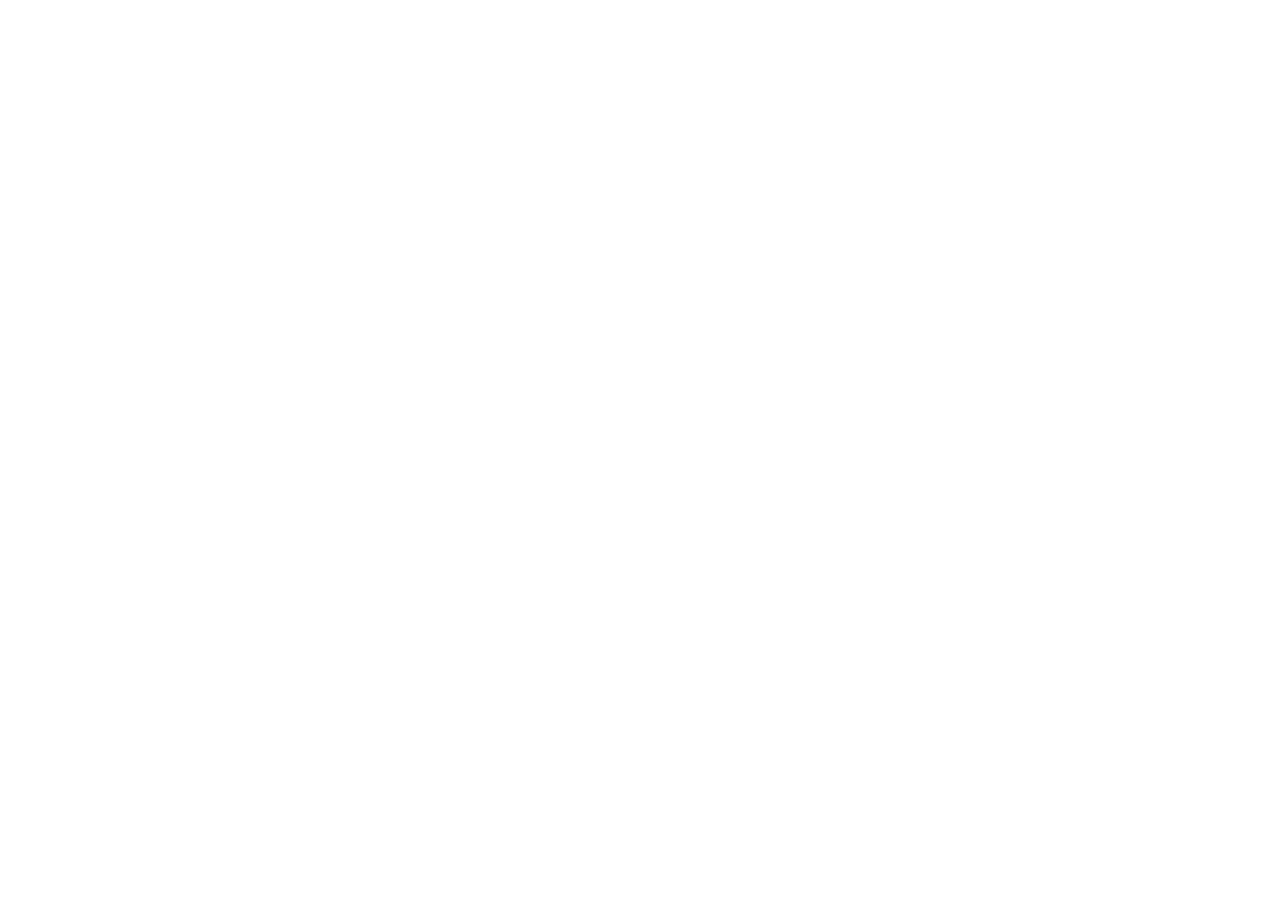
==== javascript.html @ 718d15b6 "new one mew" ====
<!DOCTYPE html>
<html lang="en">
<head>
    <meta charset="UTF-8">
    <meta http-equiv="X-UA-Compatible" content="IE=edge">
    <meta name="viewport" content="width=device-width, initial-scale=1.0">
    <title>Document</title>
    
</head>
<body>

    <!-- <p id="one"></p> -->



<script>

    

// string
// let text1="jay, name, one,jay, name, one";
// let text2='jay2 ';
// let text3="I SAW A GUY WHOSE NAME IS 'JAY'";
// let text4='I SAW A GUY WHOSE NAME IS "JAY"';
// let text6=" jay, name, one";
// let text5 = text1.concat(" ",text2);
// let text9 = text6.trim();







// document.getElementById("one").innerHTML=text1+" <br>"+text2+" <br>"+text3+" <br>"+text4+"<br>"+text1.length+"<br>"+text1.slice(5,8)
// +"<br>"+text1.substring(5,8)+"<br>"+text1.substr(5,8)+"<br>"+text9.length+"<br>"+text1.charAt(0)+"<br>"+text1.charCodeAt(0)
// +"<br>"+text1.indexOf("name")+"<br>"+text1.lastIndexOf("one");
// ;

  

// const bus = {type:"Benz",
//  model:"9800", 
//  color:"white"}
//  ; 


// document.getElementById("one").innerHTML=bus.type+"  "+bus.color;

// for loop
// let i=10;
// for(let a=4;a<i;a++){
// document.write(a)
// }

//   for-in loop
// let obj ={
//     jay:15,
//     shubh:70
// }
// for(let a in obj){
//     console.log(a)

// }
// for (let b of "jay"){
//     console.log(b)
// }


// while loop

// let a = prompt("enter value")
// a = Number.parseInt(a)


// let i=8;
// while(i<20){
//     console.log(i)
//     i++;
// }


// let i=12;
// do{
// document.write(i+"<br>")
//     i++;
// }while(i<=20);
 


// logical and
// letlet i=8;
// while(i<20){
//     console.log(i)
//     i++;
// }

// let age = 9;
// if(age>10 && age<20){
//     document.write("your age is less than 10")
// }
// else{
//     document.write("your age is greater than 20")
// }


// let text = "";
// let i = 0;
// while (i < 10) {
//   text += "<br>The number is " + i;
//   i++;

//   document.write(i)
// }


// const fruits = ["Banana", "Orange", "Apple", "Mango"];
// document.write(fruits.toString());
// document.write(fruits.join("+"));
// document.write(fruits.pop()); 
// document.write(fruits.push("carrot"));
// document.write(fruits.unshift("Lemon"));
// document.write(fruits[0]="kiwi"); 
// document.write(fruits);


// const numbers1 = [45, 4, 9, 16, 25];
// const numbers2 = numbers1.map(my);


// function my(value) {
//   return value * 2;
// }

// document.write(numbers2);
// const numbers1 = [45, 4, 10, 16, 25];
// const numbers2 = numbers1.reduce(xyz,12);

// function xyz(value,total , array) {
//   return value + total;
// }
// document.write(numbers2);
// var grade = 'A';
//             document.write("Entering switch block<br />");
//             switch (grade) {
//                case 'A': document.write("Nice job<br />");
//                break;
            
//                case 'B': document.write("Pretty good<br />");
//                break;
            
//                case 'C': document.write("Passed<br />");
//                break;
            
//                case 'D': document.write("Not so good<br />");
//                break;
            
//                case 'F': document.write("Failed<br />");
//                break;
            
//                default:  document.write("Unknown grade<br />")
//             }
//             document.write("Exiting switch block");


// let day;
// switch (new Date().getDay()) {
//   case 0:
//     day = "Sunday";
//     break;
//   case 1:
//     day = "Monday";
//     break;
//   case 2:
//     day = "Tuesday";
//     break;
//   case 3:
//     day = "Wednesday";
//     break;
//   case 4:
//     day = "Thursday";
//     break;
//   case 5:
//     day = "Friday";
//     break;
//   case  6:
//     day = "Saturday";
// }
// document.write(day)

//for loop using array

// const car=["1","2","3","4","5","6","7","8"];
// for(i=0;i<car.length;i++){
//   document.write(car[i])
// }


//while loop using array
// let i=0;
// const car=["1","2","3","4","5","6","7","8"];
// while(i<car.length){
//   document.write(car[i]);
//   i++;
// }

// do while using array

// const car=["1","2","3","4","5","6","7","8"];
// let i=0;

// do{
//   document.write(car[i]);
//   i++;
// }while(i<car.length);












</script>
</body>
</html>
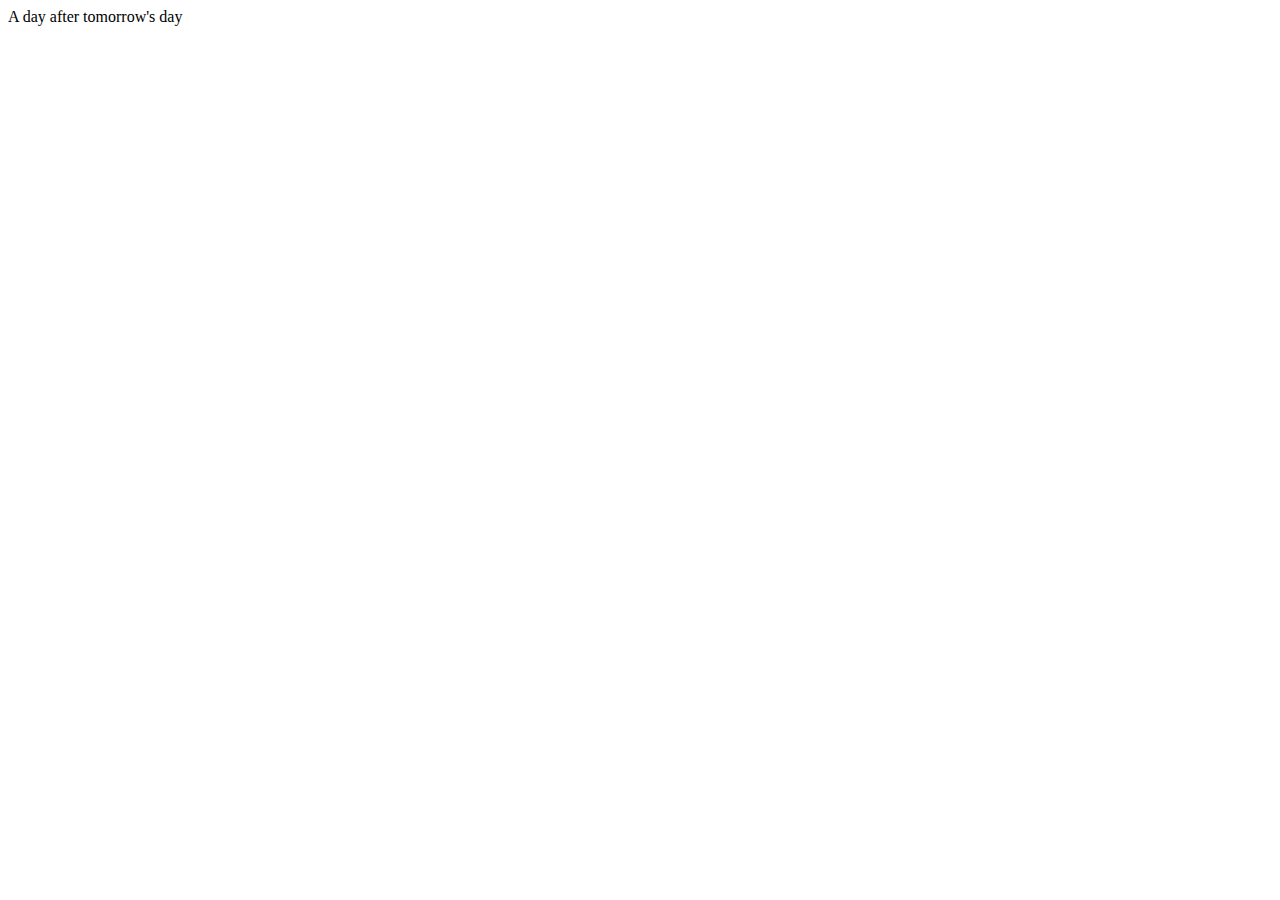
==== commit f0b74624: "using if else getting date and time" ====
--- a/javascript.html
+++ b/javascript.html
@@ -214,17 +214,61 @@
 //   i++;
 // }while(i<car.length);
 
-
-
-
-
-
-
-
-
-
-
-
+// for(i=3;i<21;i++){
+
+// document.write("correct <br>")
+// }
+
+// let i=1;
+// while(i<20){
+//   if(i>22){
+//     document.write("one <br>");
+//   }else
+//   document.write("right <br>")
+// i++;
+// }
+
+// const time=new Date().getDay();
+// let meet;
+// if(time<1){
+//   meet="its jan5";
+// }
+// else if(time<4){
+//   meet="its more than jan 15";
+// }else{
+  
+//   meet="ITS NOT A NUMBER";
+// }
+// document.write(meet)
+
+let text;
+switch(new Date().getHours()){
+  case 1:
+    text="today";
+    break;
+    case 12:
+    text="A day after tomorrow";
+    break;
+    case 13:
+    text="A day after tomorrow's day";
+    break;
+    case 2104:
+    text="tomorrow days after tomorrow days";
+    break;
+    case 1005:
+    text="onr";
+    break;
+    case 5:
+    text="two";
+    break;
+    case 7:
+    text="three";
+    break;
+
+    default:
+      text="looking next";
+}
+document.write(text);
 </script>
 </body>
 </html>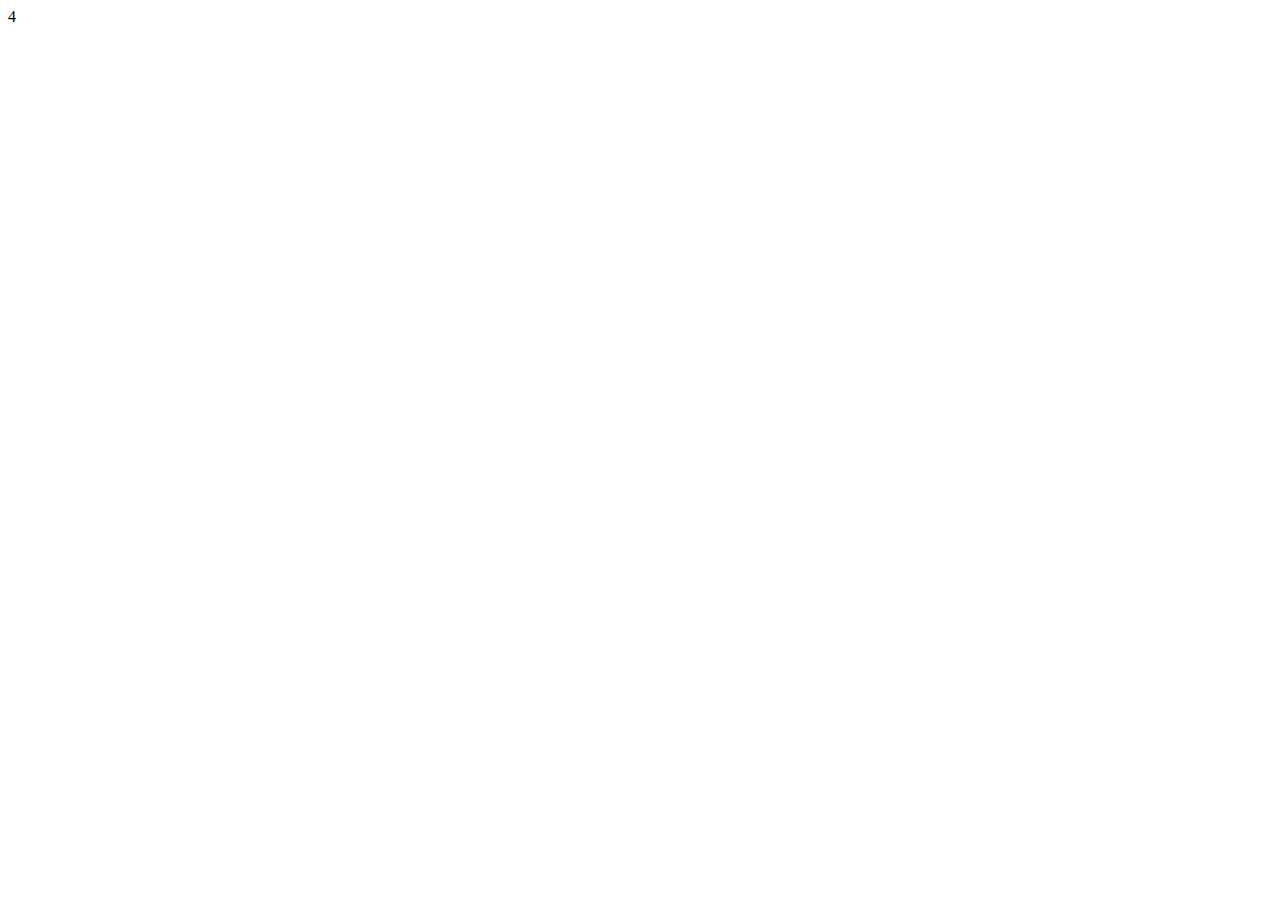
==== commit 545d50b1: "ndew" ====
--- a/javascript.html
+++ b/javascript.html
@@ -241,34 +241,44 @@
 // }
 // document.write(meet)
 
-let text;
-switch(new Date().getHours()){
-  case 1:
-    text="today";
-    break;
-    case 12:
-    text="A day after tomorrow";
-    break;
-    case 13:
-    text="A day after tomorrow's day";
-    break;
-    case 2104:
-    text="tomorrow days after tomorrow days";
-    break;
-    case 1005:
-    text="onr";
-    break;
-    case 5:
-    text="two";
-    break;
-    case 7:
-    text="three";
-    break;
-
-    default:
-      text="looking next";
-}
-document.write(text);
+// let text;
+// switch(new Date().getSeconds()){
+//   case 1:
+//     text="today";
+//     break;
+//     case 2:
+//     text="A day after tomorrow";
+//     break;
+//     case 3:
+//     text="A day after tomorrow's day";
+//     break;
+//     case 4:
+//     text="tomorrow days after tomorrow days";
+//     break;
+//     case 5:
+//     text="onr";
+//     break;
+//     case 6:
+//     text="two";
+//     break;
+//     case 7:
+//     text="three";
+//     break;
+
+//     default:
+//       text="looking next";
+// }
+
+const l=new Set();
+
+l.add("a");
+l.add("b");
+l.add("c");
+l.add("ac");
+
+
+
+document.write(l.size);
 </script>
 </body>
 </html>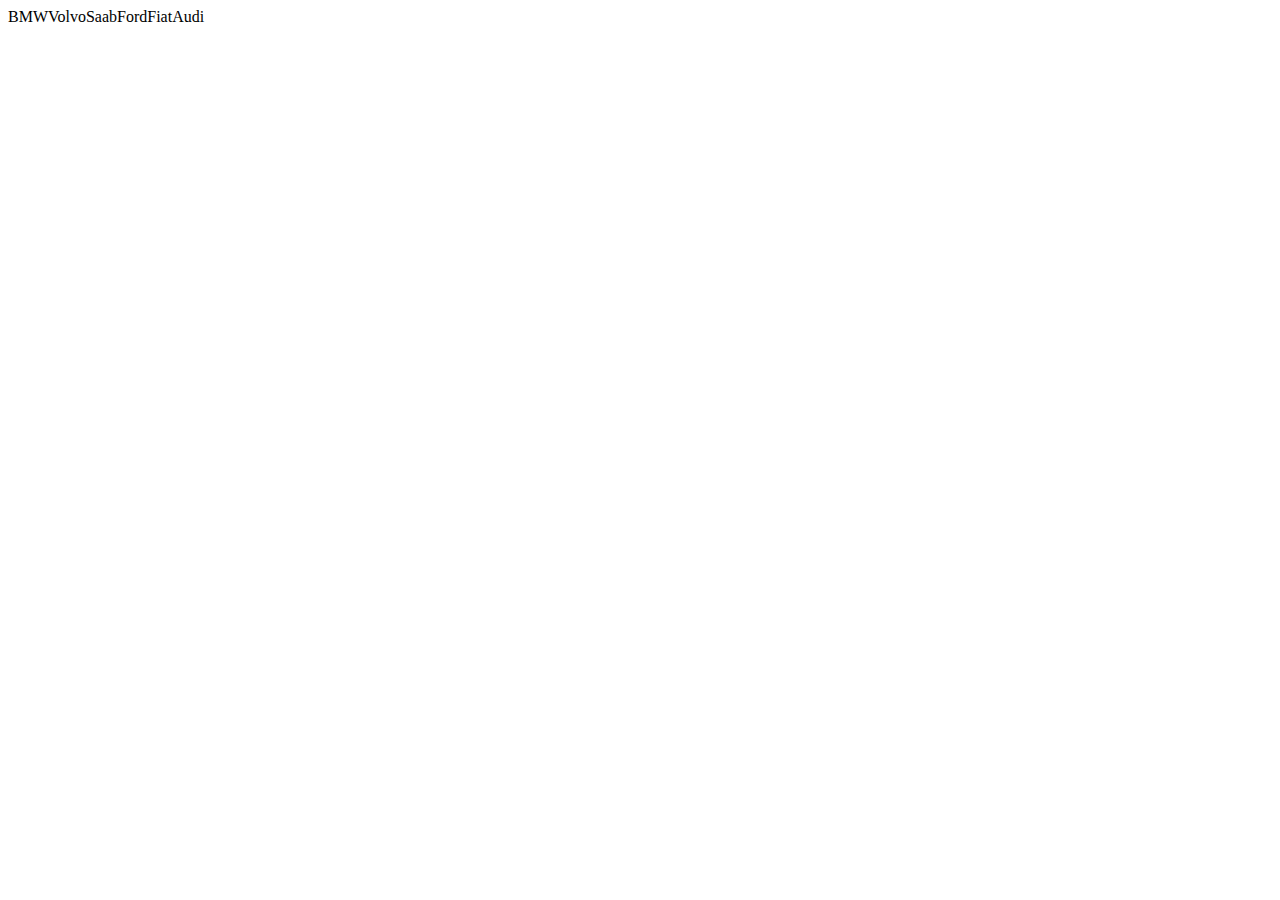
==== commit 74e81fb9: "new changes" ====
--- a/javascript.html
+++ b/javascript.html
@@ -1,284 +1,287 @@
 <!DOCTYPE html>
 <html lang="en">
+
 <head>
-    <meta charset="UTF-8">
-    <meta http-equiv="X-UA-Compatible" content="IE=edge">
-    <meta name="viewport" content="width=device-width, initial-scale=1.0">
-    <title>Document</title>
-    
+  <meta charset="UTF-8" />
+  <meta http-equiv="X-UA-Compatible" content="IE=edge" />
+  <meta name="viewport" content="width=device-width, initial-scale=1.0" />
+  <title>Document</title>
 </head>
+
 <body>
-
-    <!-- <p id="one"></p> -->
-
-
-
-<script>
-
-    
-
-// string
-// let text1="jay, name, one,jay, name, one";
-// let text2='jay2 ';
-// let text3="I SAW A GUY WHOSE NAME IS 'JAY'";
-// let text4='I SAW A GUY WHOSE NAME IS "JAY"';
-// let text6=" jay, name, one";
-// let text5 = text1.concat(" ",text2);
-// let text9 = text6.trim();
-
-
-
-
-
-
-
-// document.getElementById("one").innerHTML=text1+" <br>"+text2+" <br>"+text3+" <br>"+text4+"<br>"+text1.length+"<br>"+text1.slice(5,8)
-// +"<br>"+text1.substring(5,8)+"<br>"+text1.substr(5,8)+"<br>"+text9.length+"<br>"+text1.charAt(0)+"<br>"+text1.charCodeAt(0)
-// +"<br>"+text1.indexOf("name")+"<br>"+text1.lastIndexOf("one");
-// ;
-
-  
-
-// const bus = {type:"Benz",
-//  model:"9800", 
-//  color:"white"}
-//  ; 
-
-
-// document.getElementById("one").innerHTML=bus.type+"  "+bus.color;
-
-// for loop
-// let i=10;
-// for(let a=4;a<i;a++){
-// document.write(a)
-// }
-
-//   for-in loop
-// let obj ={
-//     jay:15,
-//     shubh:70
-// }
-// for(let a in obj){
-//     console.log(a)
-
-// }
-// for (let b of "jay"){
-//     console.log(b)
-// }
-
-
-// while loop
-
-// let a = prompt("enter value")
-// a = Number.parseInt(a)
-
-
-// let i=8;
-// while(i<20){
-//     console.log(i)
-//     i++;
-// }
-
-
-// let i=12;
-// do{
-// document.write(i+"<br>")
-//     i++;
-// }while(i<=20);
- 
-
-
-// logical and
-// letlet i=8;
-// while(i<20){
-//     console.log(i)
-//     i++;
-// }
-
-// let age = 9;
-// if(age>10 && age<20){
-//     document.write("your age is less than 10")
-// }
-// else{
-//     document.write("your age is greater than 20")
-// }
-
-
-// let text = "";
-// let i = 0;
-// while (i < 10) {
-//   text += "<br>The number is " + i;
-//   i++;
-
-//   document.write(i)
-// }
-
-
-// const fruits = ["Banana", "Orange", "Apple", "Mango"];
-// document.write(fruits.toString());
-// document.write(fruits.join("+"));
-// document.write(fruits.pop()); 
-// document.write(fruits.push("carrot"));
-// document.write(fruits.unshift("Lemon"));
-// document.write(fruits[0]="kiwi"); 
-// document.write(fruits);
-
-
-// const numbers1 = [45, 4, 9, 16, 25];
-// const numbers2 = numbers1.map(my);
-
-
-// function my(value) {
-//   return value * 2;
-// }
-
-// document.write(numbers2);
-// const numbers1 = [45, 4, 10, 16, 25];
-// const numbers2 = numbers1.reduce(xyz,12);
-
-// function xyz(value,total , array) {
-//   return value + total;
-// }
-// document.write(numbers2);
-// var grade = 'A';
-//             document.write("Entering switch block<br />");
-//             switch (grade) {
-//                case 'A': document.write("Nice job<br />");
-//                break;
-            
-//                case 'B': document.write("Pretty good<br />");
-//                break;
-            
-//                case 'C': document.write("Passed<br />");
-//                break;
-            
-//                case 'D': document.write("Not so good<br />");
-//                break;
-            
-//                case 'F': document.write("Failed<br />");
-//                break;
-            
-//                default:  document.write("Unknown grade<br />")
-//             }
-//             document.write("Exiting switch block");
-
-
-// let day;
-// switch (new Date().getDay()) {
-//   case 0:
-//     day = "Sunday";
-//     break;
-//   case 1:
-//     day = "Monday";
-//     break;
-//   case 2:
-//     day = "Tuesday";
-//     break;
-//   case 3:
-//     day = "Wednesday";
-//     break;
-//   case 4:
-//     day = "Thursday";
-//     break;
-//   case 5:
-//     day = "Friday";
-//     break;
-//   case  6:
-//     day = "Saturday";
-// }
-// document.write(day)
-
-//for loop using array
-
-// const car=["1","2","3","4","5","6","7","8"];
-// for(i=0;i<car.length;i++){
-//   document.write(car[i])
-// }
-
-
-//while loop using array
-// let i=0;
-// const car=["1","2","3","4","5","6","7","8"];
-// while(i<car.length){
-//   document.write(car[i]);
-//   i++;
-// }
-
-// do while using array
-
-// const car=["1","2","3","4","5","6","7","8"];
-// let i=0;
-
-// do{
-//   document.write(car[i]);
-//   i++;
-// }while(i<car.length);
-
-// for(i=3;i<21;i++){
-
-// document.write("correct <br>")
-// }
-
-// let i=1;
-// while(i<20){
-//   if(i>22){
-//     document.write("one <br>");
-//   }else
-//   document.write("right <br>")
-// i++;
-// }
-
-// const time=new Date().getDay();
-// let meet;
-// if(time<1){
-//   meet="its jan5";
-// }
-// else if(time<4){
-//   meet="its more than jan 15";
-// }else{
-  
-//   meet="ITS NOT A NUMBER";
-// }
-// document.write(meet)
-
-// let text;
-// switch(new Date().getSeconds()){
-//   case 1:
-//     text="today";
-//     break;
-//     case 2:
-//     text="A day after tomorrow";
-//     break;
-//     case 3:
-//     text="A day after tomorrow's day";
-//     break;
-//     case 4:
-//     text="tomorrow days after tomorrow days";
-//     break;
-//     case 5:
-//     text="onr";
-//     break;
-//     case 6:
-//     text="two";
-//     break;
-//     case 7:
-//     text="three";
-//     break;
-
-//     default:
-//       text="looking next";
-// }
-
-const l=new Set();
-
-l.add("a");
-l.add("b");
-l.add("c");
-l.add("ac");
-
-
-
-document.write(l.size);
-</script>
+  <!-- <p id="one"></p> -->
+
+  <script>
+    // string
+    // let text1="jay, name, one,jay, name, one";
+    // let text2='jay2 ';
+    // let text3="I SAW A GUY WHOSE NAME IS 'JAY'";
+    // let text4='I SAW A GUY WHOSE NAME IS "JAY"';
+    // let text6=" jay, name, one";
+    // let text5 = text1.concat(" ",text2);
+    // let text9 = text6.trim();
+
+    // document.getElementById("one").innerHTML=text1+" <br>"+text2+" <br>"+text3+" <br>"+text4+"<br>"+text1.length+"<br>"+text1.slice(5,8)
+    // +"<br>"+text1.substring(5,8)+"<br>"+text1.substr(5,8)+"<br>"+text9.length+"<br>"+text1.charAt(0)+"<br>"+text1.charCodeAt(0)
+    // +"<br>"+text1.indexOf("name")+"<br>"+text1.lastIndexOf("one");
+    // ;
+
+    // const bus = {type:"Benz",
+    //  model:"9800",
+    //  color:"white"}
+    //  ;
+
+    // document.getElementById("one").innerHTML=bus.type+"  "+bus.color;
+
+    // for loop
+    // let i=10;
+    // for(let a=4;a<i;a++){
+    // document.write(a)
+    // }
+
+    //   for-in loop
+    // let obj ={
+    //     jay:15,
+    //     shubh:70
+    // }
+    // for(let a in obj){
+    //     console.log(a)
+
+    // }
+    // for (let b of "jay"){
+    //     console.log(b)
+    // }
+
+    // while loop
+
+    // let a = prompt("enter value")
+    // a = Number.parseInt(a)
+
+    // let i=8;
+    // while(i<20){
+    //     console.log(i)
+    //     i++;
+    // }
+
+    // let i=12;
+    // do{
+    // document.write(i+"<br>")
+    //     i++;
+    // }while(i<=20);
+
+    // logical and
+    // letlet i=8;
+    // while(i<20){
+    //     console.log(i)
+    //     i++;
+    // }
+
+    // let age = 9;
+    // if(age>10 && age<20){
+    //     document.write("your age is less than 10")
+    // }
+    // else{
+    //     document.write("your age is greater than 20")
+    // }
+
+    // let text = "";
+    // let i = 0;
+    // while (i < 10) {
+    //   text += "<br>The number is " + i;
+    //   i++;
+
+    //   document.write(i)
+    // }
+
+    // const fruits = ["Banana", "Orange", "Apple", "Mango"];
+    // document.write(fruits.toString());
+    // document.write(fruits.join("+"));
+    // document.write(fruits.pop());
+    // document.write(fruits.push("carrot"));
+    // document.write(fruits.unshift("Lemon"));
+    // document.write(fruits[0]="kiwi");
+    // document.write(fruits);
+
+    // const numbers1 = [45, 4, 9, 16, 25];
+    // const numbers2 = numbers1.map(my);
+
+    // function my(value) {
+    //   return value * 2;
+    // }
+
+    // document.write(numbers2);
+    // const numbers1 = [45, 4, 10, 16, 25];
+    // const numbers2 = numbers1.reduce(xyz,12);
+
+    // function xyz(value,total , array) {
+    //   return value + total;
+    // }
+    // document.write(numbers2);
+    // var grade = 'A';
+    //             document.write("Entering switch block<br />");
+    //             switch (grade) {
+    //                case 'A': document.write("Nice job<br />");
+    //                break;
+
+    //                case 'B': document.write("Pretty good<br />");
+    //                break;
+
+    //                case 'C': document.write("Passed<br />");
+    //                break;
+
+    //                case 'D': document.write("Not so good<br />");
+    //                break;
+
+    //                case 'F': document.write("Failed<br />");
+    //                break;
+
+    //                default:  document.write("Unknown grade<br />")
+    //             }
+    //             document.write("Exiting switch block");
+
+    // let day;
+    // switch (new Date().getDay()) {
+    //   case 0:
+    //     day = "Sunday";
+    //     break;
+    //   case 1:
+    //     day = "Monday";
+    //     break;
+    //   case 2:
+    //     day = "Tuesday";
+    //     break;
+    //   case 3:
+    //     day = "Wednesday";
+    //     break;
+    //   case 4:
+    //     day = "Thursday";
+    //     break;
+    //   case 5:
+    //     day = "Friday";
+    //     break;
+    //   case  6:
+    //     day = "Saturday";
+    // }
+    // document.write(day)
+
+    //for loop using array
+
+    // const car=["1","2","3","4","5","6","7","8"];
+    // for(i=0;i<car.length;i++){
+    //   document.write(car[i])
+    // }
+
+    //while loop using array
+    // let i=0;
+    // const car=["1","2","3","4","5","6","7","8"];
+    // while(i<car.length){
+    //   document.write(car[i]);
+    //   i++;
+    // }
+
+    // do while using array
+
+    // const car=["1","2","3","4","5","6","7","8"];
+    // let i=0;
+
+    // do{
+    //   document.write(car[i]);
+    //   i++;
+    // }while(i<car.length);
+
+    // for(i=3;i<21;i++){
+
+    // document.write("correct <br>")
+    // }
+
+    // let i=1;
+    // while(i<20){
+    //   if(i>22){
+    //     document.write("one <br>");
+    //   }else
+    //   document.write("right <br>")
+    // i++;
+    // }
+
+    // const time=new Date().getDay();
+    // let meet;
+    // if(time<1){
+    //   meet="its jan5";
+    // }
+    // else if(time<4){
+    //   meet="its more than jan 15";
+    // }else{
+
+    //   meet="ITS NOT A NUMBER";
+    // }
+    // document.write(meet)
+
+    // let text;
+    // switch(new Date().getSeconds()){
+    //   case 1:
+    //     text="today";
+    //     break;
+    //     case 2:
+    //     text="A day after tomorrow";
+    //     break;
+    //     case 3:
+    //     text="A day after tomorrow's day";
+    //     break;
+    //     case 4:
+    //     text="tomorrow days after tomorrow days";
+    //     break;
+    //     case 5:
+    //     text="onr";
+    //     break;
+    //     case 6:
+    //     text="two";
+    //     break;
+    //     case 7:
+    //     text="three";
+    //     break;
+
+    //     default:
+    //       text="looking next";
+    // }
+
+    // const l = new Set();
+
+    // l.add("a");
+    // l.add("b");
+    // l.add("c");
+    // l.add("ac");
+
+    // const car = ["benz", "volvo", "kia", "tata"];
+    // document.write(car.toString());\
+
+    // document.write(Math.pow(8, 2));
+    // document.write(Math.sqrt(64));
+
+    // let x = 6;
+    // let y = 3;
+
+    // document.write(x == 5 || y == 1)
+    // document.write(x == 6 || y == 1)
+    // document.write(x == 6 || y == 7)
+    // document.write(x == 5 || y == 1)
+
+
+    const cars = ["BMW", "Volvo", "Saab", "Ford", "Fiat", "Audi"];
+    let i = 0;
+    do {
+      document.write(cars[i])
+
+      i++;
+
+
+    } while (i < cars.length)
+
+
+
+
+
+
+  </script>
 </body>
+
 </html>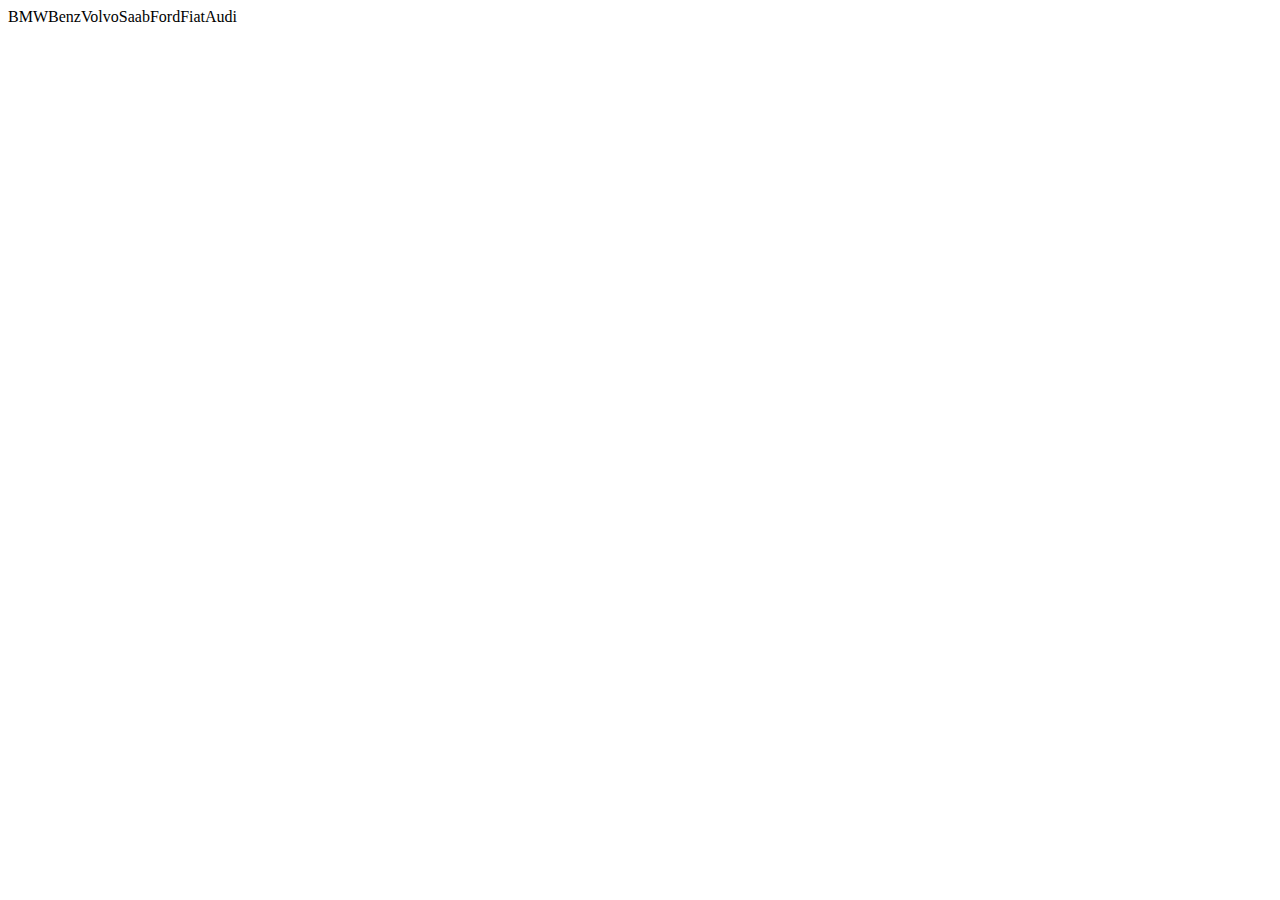
==== commit 69abd813: "new" ====
--- a/javascript.html
+++ b/javascript.html
@@ -266,19 +266,26 @@
     // document.write(x == 5 || y == 1)
 
 
-    const cars = ["BMW", "Volvo", "Saab", "Ford", "Fiat", "Audi"];
+    // const cars = ["BMW", "Volvo", "Saab", "Ford", "Fiat", "Audi"];
+    // let i = 0;
+    // do {
+    //   document.write(cars[i])
+
+    //   i++;
+
+
+    // } while (i < cars.length)
+
+
+
+    const cars = ["BMW", "Benz", "Volvo", "Saab", "Ford", "Fiat", "Audi"];
     let i = 0;
-    do {
-      document.write(cars[i])
-
+    while (i < cars.length) {
+      document.write(cars[i]);
       i++;
 
 
-    } while (i < cars.length)
-
-
-
-
+    }
 
 
   </script>
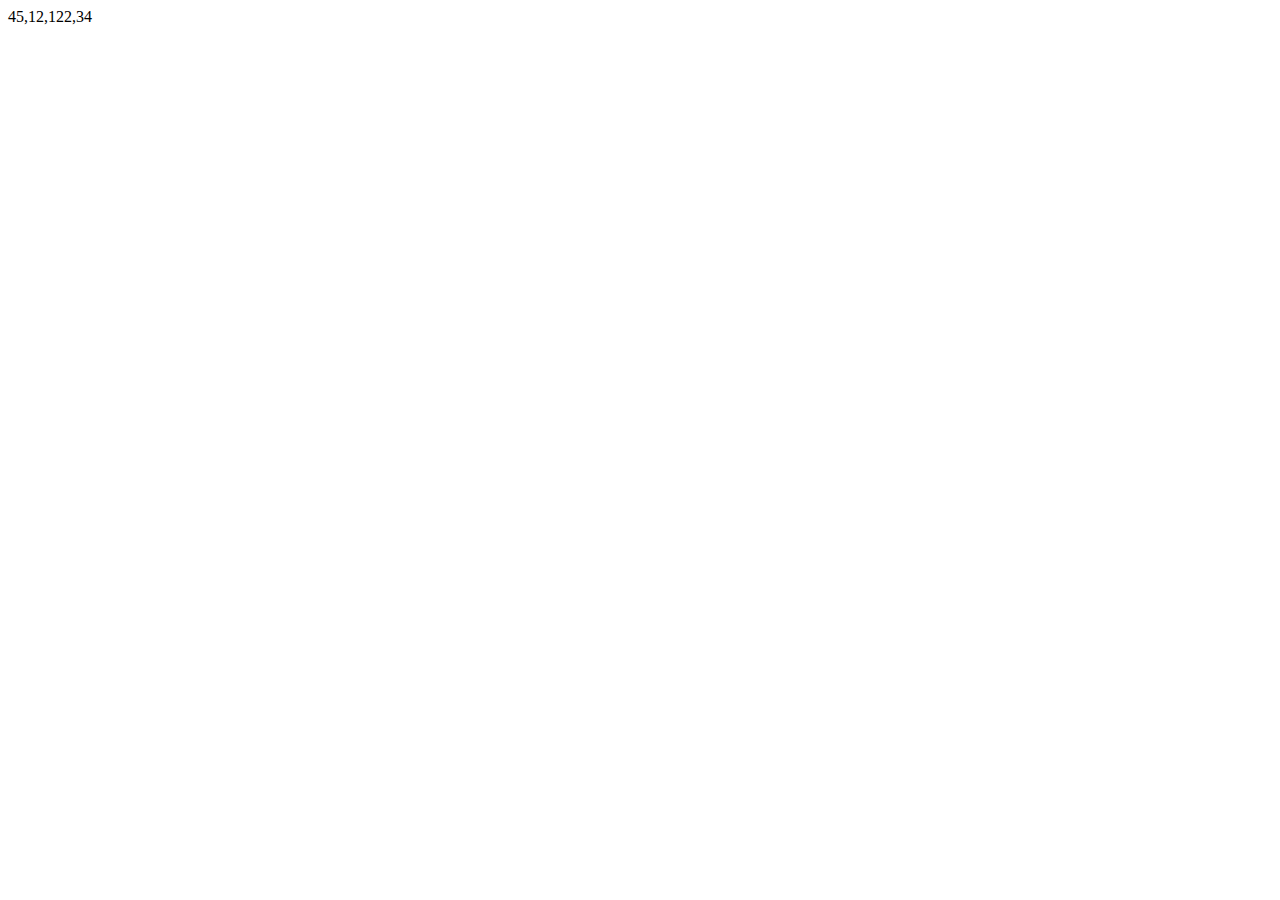
==== commit f9164e08: "neew" ====
--- a/javascript.html
+++ b/javascript.html
@@ -1,294 +1,305 @@
 <!DOCTYPE html>
 <html lang="en">
-
-<head>
-  <meta charset="UTF-8" />
-  <meta http-equiv="X-UA-Compatible" content="IE=edge" />
-  <meta name="viewport" content="width=device-width, initial-scale=1.0" />
-  <title>Document</title>
-</head>
-
-<body>
-  <!-- <p id="one"></p> -->
-
-  <script>
-    // string
-    // let text1="jay, name, one,jay, name, one";
-    // let text2='jay2 ';
-    // let text3="I SAW A GUY WHOSE NAME IS 'JAY'";
-    // let text4='I SAW A GUY WHOSE NAME IS "JAY"';
-    // let text6=" jay, name, one";
-    // let text5 = text1.concat(" ",text2);
-    // let text9 = text6.trim();
-
-    // document.getElementById("one").innerHTML=text1+" <br>"+text2+" <br>"+text3+" <br>"+text4+"<br>"+text1.length+"<br>"+text1.slice(5,8)
-    // +"<br>"+text1.substring(5,8)+"<br>"+text1.substr(5,8)+"<br>"+text9.length+"<br>"+text1.charAt(0)+"<br>"+text1.charCodeAt(0)
-    // +"<br>"+text1.indexOf("name")+"<br>"+text1.lastIndexOf("one");
-    // ;
-
-    // const bus = {type:"Benz",
-    //  model:"9800",
-    //  color:"white"}
-    //  ;
-
-    // document.getElementById("one").innerHTML=bus.type+"  "+bus.color;
-
-    // for loop
-    // let i=10;
-    // for(let a=4;a<i;a++){
-    // document.write(a)
-    // }
-
-    //   for-in loop
-    // let obj ={
-    //     jay:15,
-    //     shubh:70
-    // }
-    // for(let a in obj){
-    //     console.log(a)
-
-    // }
-    // for (let b of "jay"){
-    //     console.log(b)
-    // }
-
-    // while loop
-
-    // let a = prompt("enter value")
-    // a = Number.parseInt(a)
-
-    // let i=8;
-    // while(i<20){
-    //     console.log(i)
-    //     i++;
-    // }
-
-    // let i=12;
-    // do{
-    // document.write(i+"<br>")
-    //     i++;
-    // }while(i<=20);
-
-    // logical and
-    // letlet i=8;
-    // while(i<20){
-    //     console.log(i)
-    //     i++;
-    // }
-
-    // let age = 9;
-    // if(age>10 && age<20){
-    //     document.write("your age is less than 10")
-    // }
-    // else{
-    //     document.write("your age is greater than 20")
-    // }
-
-    // let text = "";
-    // let i = 0;
-    // while (i < 10) {
-    //   text += "<br>The number is " + i;
-    //   i++;
-
-    //   document.write(i)
-    // }
-
-    // const fruits = ["Banana", "Orange", "Apple", "Mango"];
-    // document.write(fruits.toString());
-    // document.write(fruits.join("+"));
-    // document.write(fruits.pop());
-    // document.write(fruits.push("carrot"));
-    // document.write(fruits.unshift("Lemon"));
-    // document.write(fruits[0]="kiwi");
-    // document.write(fruits);
-
-    // const numbers1 = [45, 4, 9, 16, 25];
-    // const numbers2 = numbers1.map(my);
-
-    // function my(value) {
-    //   return value * 2;
-    // }
-
-    // document.write(numbers2);
-    // const numbers1 = [45, 4, 10, 16, 25];
-    // const numbers2 = numbers1.reduce(xyz,12);
-
-    // function xyz(value,total , array) {
-    //   return value + total;
-    // }
-    // document.write(numbers2);
-    // var grade = 'A';
-    //             document.write("Entering switch block<br />");
-    //             switch (grade) {
-    //                case 'A': document.write("Nice job<br />");
-    //                break;
-
-    //                case 'B': document.write("Pretty good<br />");
-    //                break;
-
-    //                case 'C': document.write("Passed<br />");
-    //                break;
-
-    //                case 'D': document.write("Not so good<br />");
-    //                break;
-
-    //                case 'F': document.write("Failed<br />");
-    //                break;
-
-    //                default:  document.write("Unknown grade<br />")
-    //             }
-    //             document.write("Exiting switch block");
-
-    // let day;
-    // switch (new Date().getDay()) {
-    //   case 0:
-    //     day = "Sunday";
-    //     break;
-    //   case 1:
-    //     day = "Monday";
-    //     break;
-    //   case 2:
-    //     day = "Tuesday";
-    //     break;
-    //   case 3:
-    //     day = "Wednesday";
-    //     break;
-    //   case 4:
-    //     day = "Thursday";
-    //     break;
-    //   case 5:
-    //     day = "Friday";
-    //     break;
-    //   case  6:
-    //     day = "Saturday";
-    // }
-    // document.write(day)
-
-    //for loop using array
-
-    // const car=["1","2","3","4","5","6","7","8"];
-    // for(i=0;i<car.length;i++){
-    //   document.write(car[i])
-    // }
-
-    //while loop using array
-    // let i=0;
-    // const car=["1","2","3","4","5","6","7","8"];
-    // while(i<car.length){
-    //   document.write(car[i]);
-    //   i++;
-    // }
-
-    // do while using array
-
-    // const car=["1","2","3","4","5","6","7","8"];
-    // let i=0;
-
-    // do{
-    //   document.write(car[i]);
-    //   i++;
-    // }while(i<car.length);
-
-    // for(i=3;i<21;i++){
-
-    // document.write("correct <br>")
-    // }
-
-    // let i=1;
-    // while(i<20){
-    //   if(i>22){
-    //     document.write("one <br>");
-    //   }else
-    //   document.write("right <br>")
-    // i++;
-    // }
-
-    // const time=new Date().getDay();
-    // let meet;
-    // if(time<1){
-    //   meet="its jan5";
-    // }
-    // else if(time<4){
-    //   meet="its more than jan 15";
-    // }else{
-
-    //   meet="ITS NOT A NUMBER";
-    // }
-    // document.write(meet)
-
-    // let text;
-    // switch(new Date().getSeconds()){
-    //   case 1:
-    //     text="today";
-    //     break;
-    //     case 2:
-    //     text="A day after tomorrow";
-    //     break;
-    //     case 3:
-    //     text="A day after tomorrow's day";
-    //     break;
-    //     case 4:
-    //     text="tomorrow days after tomorrow days";
-    //     break;
-    //     case 5:
-    //     text="onr";
-    //     break;
-    //     case 6:
-    //     text="two";
-    //     break;
-    //     case 7:
-    //     text="three";
-    //     break;
-
-    //     default:
-    //       text="looking next";
-    // }
-
-    // const l = new Set();
-
-    // l.add("a");
-    // l.add("b");
-    // l.add("c");
-    // l.add("ac");
-
-    // const car = ["benz", "volvo", "kia", "tata"];
-    // document.write(car.toString());\
-
-    // document.write(Math.pow(8, 2));
-    // document.write(Math.sqrt(64));
-
-    // let x = 6;
-    // let y = 3;
-
-    // document.write(x == 5 || y == 1)
-    // document.write(x == 6 || y == 1)
-    // document.write(x == 6 || y == 7)
-    // document.write(x == 5 || y == 1)
-
-
-    // const cars = ["BMW", "Volvo", "Saab", "Ford", "Fiat", "Audi"];
-    // let i = 0;
-    // do {
-    //   document.write(cars[i])
-
-    //   i++;
-
-
-    // } while (i < cars.length)
-
-
-
-    const cars = ["BMW", "Benz", "Volvo", "Saab", "Ford", "Fiat", "Audi"];
-    let i = 0;
-    while (i < cars.length) {
-      document.write(cars[i]);
-      i++;
-
-
-    }
-
-
-  </script>
-</body>
-
-</html>+  <head>
+    <meta charset="UTF-8" />
+    <meta http-equiv="X-UA-Compatible" content="IE=edge" />
+    <meta name="viewport" content="width=device-width, initial-scale=1.0" />
+    <title>Document</title>
+  </head>
+
+  <body>
+    <!-- <p id="one"></p> -->
+
+    <script>
+      // string
+      // let text1="jay, name, one,jay, name, one";
+      // let text2='jay2 ';
+      // let text3="I SAW A GUY WHOSE NAME IS 'JAY'";
+      // let text4='I SAW A GUY WHOSE NAME IS "JAY"';
+      // let text6=" jay, name, one";
+      // let text5 = text1.concat(" ",text2);
+      // let text9 = text6.trim();
+
+      // document.getElementById("one").innerHTML=text1+" <br>"+text2+" <br>"+text3+" <br>"+text4+"<br>"+text1.length+"<br>"+text1.slice(5,8)
+      // +"<br>"+text1.substring(5,8)+"<br>"+text1.substr(5,8)+"<br>"+text9.length+"<br>"+text1.charAt(0)+"<br>"+text1.charCodeAt(0)
+      // +"<br>"+text1.indexOf("name")+"<br>"+text1.lastIndexOf("one");
+      // ;
+
+      // const bus = {type:"Benz",
+      //  model:"9800",
+      //  color:"white"}
+      //  ;
+
+      // document.getElementById("one").innerHTML=bus.type+"  "+bus.color;
+
+      // for loop
+      // let i=10;
+      // for(let a=4;a<i;a++){
+      // document.write(a)
+      // }
+
+      //   for-in loop
+      // let obj ={
+      //     jay:15,
+      //     shubh:70
+      // }
+      // for(let a in obj){
+      //     console.log(a)
+
+      // }
+      // for (let b of "jay"){
+      //     console.log(b)
+      // }
+
+      // while loop
+
+      // let a = prompt("enter value")
+      // a = Number.parseInt(a)
+
+      // let i=8;
+      // while(i<20){
+      //     console.log(i)
+      //     i++;
+      // }
+
+      // let i=12;
+      // do{
+      // document.write(i+"<br>")
+      //     i++;
+      // }while(i<=20);
+
+      // logical and
+      // letlet i=8;
+      // while(i<20){
+      //     console.log(i)
+      //     i++;
+      // }
+
+      // let age = 9;
+      // if(age>10 && age<20){
+      //     document.write("your age is less than 10")
+      // }
+      // else{
+      //     document.write("your age is greater than 20")
+      // }
+
+      // let text = "";
+      // let i = 0;
+      // while (i < 10) {
+      //   text += "<br>The number is " + i;
+      //   i++;
+
+      //   document.write(i)
+      // }
+
+      // const fruits = ["Banana", "Orange", "Apple", "Mango"];
+      // document.write(fruits.toString());
+      // document.write(fruits.join("+"));
+      // document.write(fruits.pop());
+      // document.write(fruits.push("carrot"));
+      // document.write(fruits.unshift("Lemon"));
+      // document.write(fruits[0]="kiwi");
+      // document.write(fruits);
+
+      // const numbers1 = [45, 4, 9, 16, 25];
+      // const numbers2 = numbers1.map(my);
+
+      // function my(value) {
+      //   return value * 2;
+      // }
+
+      // document.write(numbers2);
+      // const numbers1 = [45, 4, 10, 16, 25];
+      // const numbers2 = numbers1.reduce(xyz,12);
+
+      // function xyz(value,total , array) {
+      //   return value + total;
+      // }
+      // document.write(numbers2);
+      // var grade = 'A';
+      //             document.write("Entering switch block<br />");
+      //             switch (grade) {
+      //                case 'A': document.write("Nice job<br />");
+      //                break;
+
+      //                case 'B': document.write("Pretty good<br />");
+      //                break;
+
+      //                case 'C': document.write("Passed<br />");
+      //                break;
+
+      //                case 'D': document.write("Not so good<br />");
+      //                break;
+
+      //                case 'F': document.write("Failed<br />");
+      //                break;
+
+      //                default:  document.write("Unknown grade<br />")
+      //             }
+      //             document.write("Exiting switch block");
+
+      // let day;
+      // switch (new Date().getDay()) {
+      //   case 0:
+      //     day = "Sunday";
+      //     break;
+      //   case 1:
+      //     day = "Monday";
+      //     break;
+      //   case 2:
+      //     day = "Tuesday";
+      //     break;
+      //   case 3:
+      //     day = "Wednesday";
+      //     break;
+      //   case 4:
+      //     day = "Thursday";
+      //     break;
+      //   case 5:
+      //     day = "Friday";
+      //     break;
+      //   case  6:
+      //     day = "Saturday";
+      // }
+      // document.write(day)
+
+      //for loop using array
+
+      // const car=["1","2","3","4","5","6","7","8"];
+      // for(i=0;i<car.length;i++){
+      //   document.write(car[i])
+      // }
+
+      //while loop using array
+      // let i=0;
+      // const car=["1","2","3","4","5","6","7","8"];
+      // while(i<car.length){
+      //   document.write(car[i]);
+      //   i++;
+      // }
+
+      // do while using array
+
+      // const car=["1","2","3","4","5","6","7","8"];
+      // let i=0;
+
+      // do{
+      //   document.write(car[i]);
+      //   i++;
+      // }while(i<car.length);
+
+      // for(i=3;i<21;i++){
+
+      // document.write("correct <br>")
+      // }
+
+      // let i=1;
+      // while(i<20){
+      //   if(i>22){
+      //     document.write("one <br>");
+      //   }else
+      //   document.write("right <br>")
+      // i++;
+      // }
+
+      // const time=new Date().getDay();
+      // let meet;
+      // if(time<1){
+      //   meet="its jan5";
+      // }
+      // else if(time<4){
+      //   meet="its more than jan 15";
+      // }else{
+
+      //   meet="ITS NOT A NUMBER";
+      // }
+      // document.write(meet)
+
+      // let text;
+      // switch(new Date().getSeconds()){
+      //   case 1:
+      //     text="today";
+      //     break;
+      //     case 2:
+      //     text="A day after tomorrow";
+      //     break;
+      //     case 3:
+      //     text="A day after tomorrow's day";
+      //     break;
+      //     case 4:
+      //     text="tomorrow days after tomorrow days";
+      //     break;
+      //     case 5:
+      //     text="onr";
+      //     break;
+      //     case 6:
+      //     text="two";
+      //     break;
+      //     case 7:
+      //     text="three";
+      //     break;
+
+      //     default:
+      //       text="looking next";
+      // }
+
+      // const l = new Set();
+
+      // l.add("a");
+      // l.add("b");
+      // l.add("c");
+      // l.add("ac");
+
+      // const car = ["benz", "volvo", "kia", "tata"];
+      // document.write(car.toString());\
+
+      // document.write(Math.pow(8, 2));
+      // document.write(Math.sqrt(64));
+
+      // let x = 6;
+      // let y = 3;
+
+      // document.write(x == 5 || y == 1)
+      // document.write(x == 6 || y == 1)
+      // document.write(x == 6 || y == 7)
+      // document.write(x == 5 || y == 1)
+
+      // const cars = ["BMW", "Volvo", "Saab", "Ford", "Fiat", "Audi"];
+      // let i = 0;
+      // do {
+      //   document.write(cars[i])
+
+      //   i++;
+
+      // } while (i < cars.length)
+
+      // const cars = ["BMW", "Benz", "Volvo", "Saab", "Ford", "Fiat", "Audi"];
+      // let i = 0;
+      // while (i < cars.length) {
+      //   document.write(cars[i]);
+      //   i++;
+      // }
+
+      // // Create an Array:
+      // const cars = ["Saab", "Volvo", "BMW"];
+
+      // // Change an element:
+      // cars[0] = "Toyota";
+
+      // // Add an element:
+      // cars.push("Audi");
+
+      // document.write(cars);
+
+      //for each
+
+      const f = ["45", "12", "122", "34"];
+
+      f.forEach(myFunction);
+
+      document.write(f);
+
+      function myFunction(value) {}
+    </script>
+  </body>
+</html>
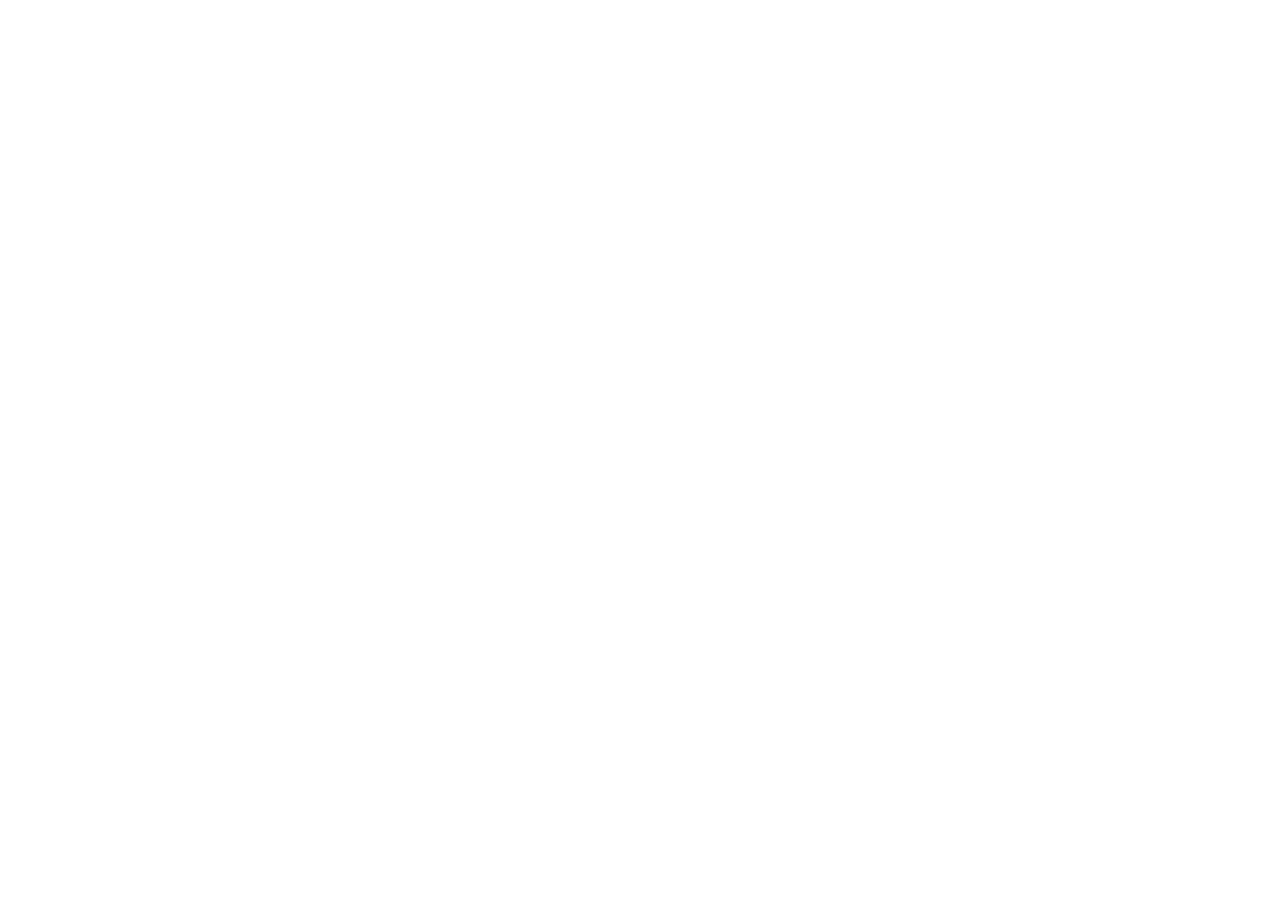
==== commit c9f2827e: "new" ====
--- a/javascript.html
+++ b/javascript.html
@@ -293,13 +293,7 @@
 
       //for each
 
-      const f = ["45", "12", "122", "34"];
-
-      f.forEach(myFunction);
-
-      document.write(f);
-
-      function myFunction(value) {}
+      let numbr = ["45", "12", "122", "34"];
     </script>
   </body>
 </html>
